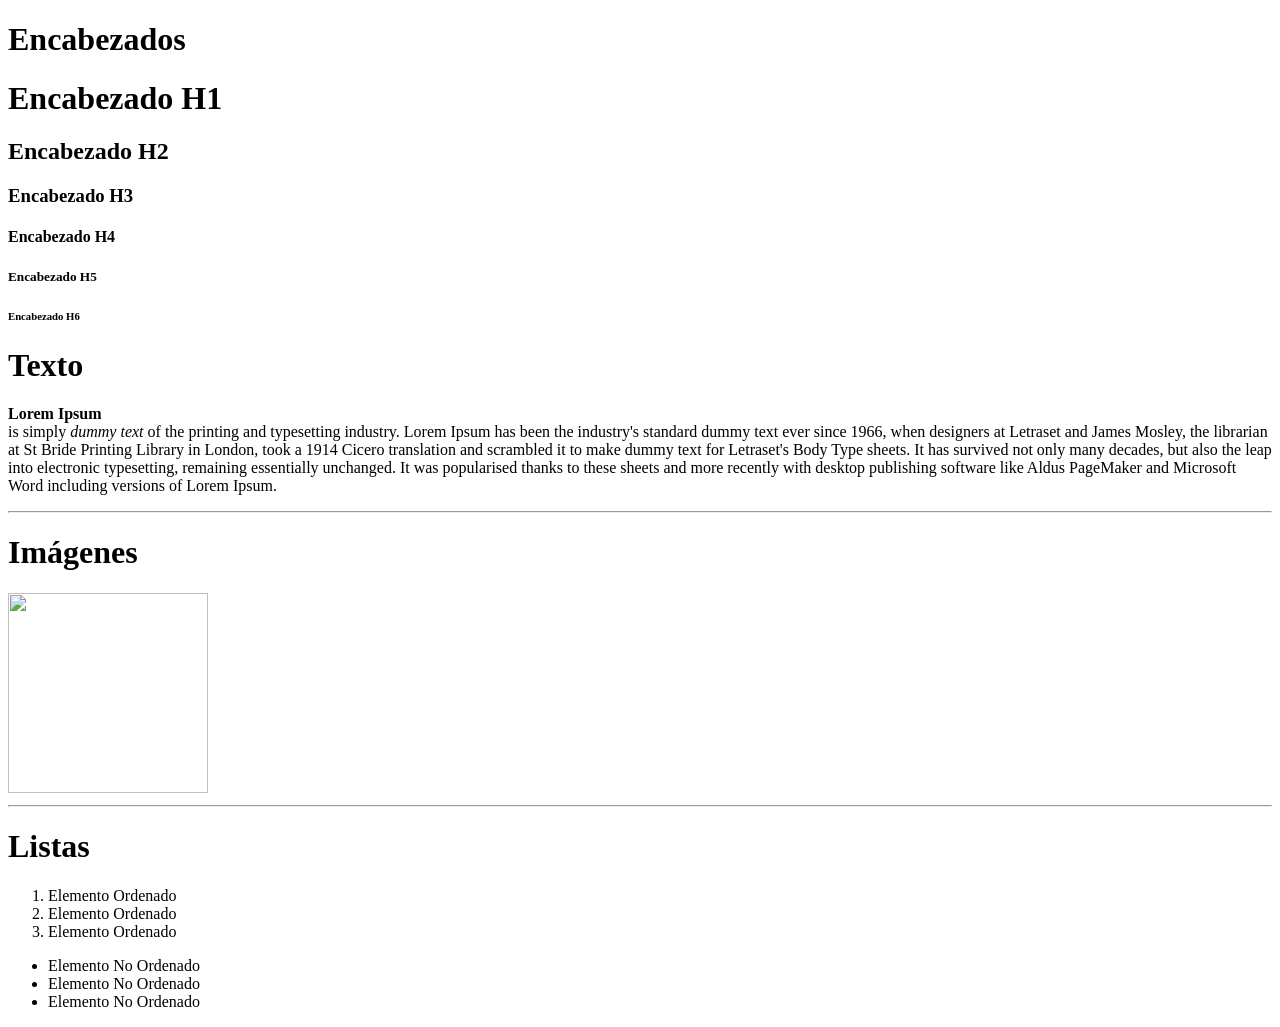
==== 22400674_Sandoval_Partida_Ivan_Vladimir/U2/base.html @ b4823e59 "Ejercicio Base" ====
<!DOCTYPE html>
<html>

    <head>
        <meta charset="UTF-8">
        <title>Estructura base</title>

    </head>
    <body>
        <!-- Encabezados -->
        <h1>Encabezados</h1>
        <h1>Encabezado H1</h1>
        <h2>Encabezado H2</h2>
        <h3>Encabezado H3</h3>
        <h4>Encabezado H4</h4>
        <h5>Encabezado H5</h5>
        <h6>Encabezado H6</h6>
        <!-- Texto -->
         <h1>Texto</h1>
         <p><strong>Lorem Ipsum</strong><br> is simply 
            <em>dummy text</em> of the printing and typesetting 
            industry. Lorem Ipsum has been the industry's 
            standard dummy text ever since 1966, 
            when designers at Letraset and James Mosley, 
            the librarian at St Bride Printing Library in 
            London, took a 1914 Cicero translation and 
            scrambled it to make dummy text for Letraset's Body
            Type sheets. It has survived not only many decades,
            but also the leap into electronic typesetting, remaining
            essentially unchanged. It was popularised thanks to these sheets
            and more recently with desktop publishing software
            like Aldus PageMaker and Microsoft Word including
            versions of Lorem Ipsum.
         </p>
         <hr>
         <!-- Imagenes -->
         <h1>Imágenes</h1>
          <img width="200px" height="200px" src="https://pbs.twimg.com/profile_images/425274582581264384/X3QXBN8C.jpeg">
         <hr>
         <!-- Listas -->   
        <h1>Listas</h1>       
          <ol>
            <li>Elemento Ordenado</li>
            <li>Elemento Ordenado</li>
            <li>Elemento Ordenado</li>
          </ol>
          <ul>
            <li>Elemento No Ordenado</li>
            <li>Elemento No Ordenado</li>
            <li>Elemento No Ordenado</li>
          </ul>
    </body>

</html>
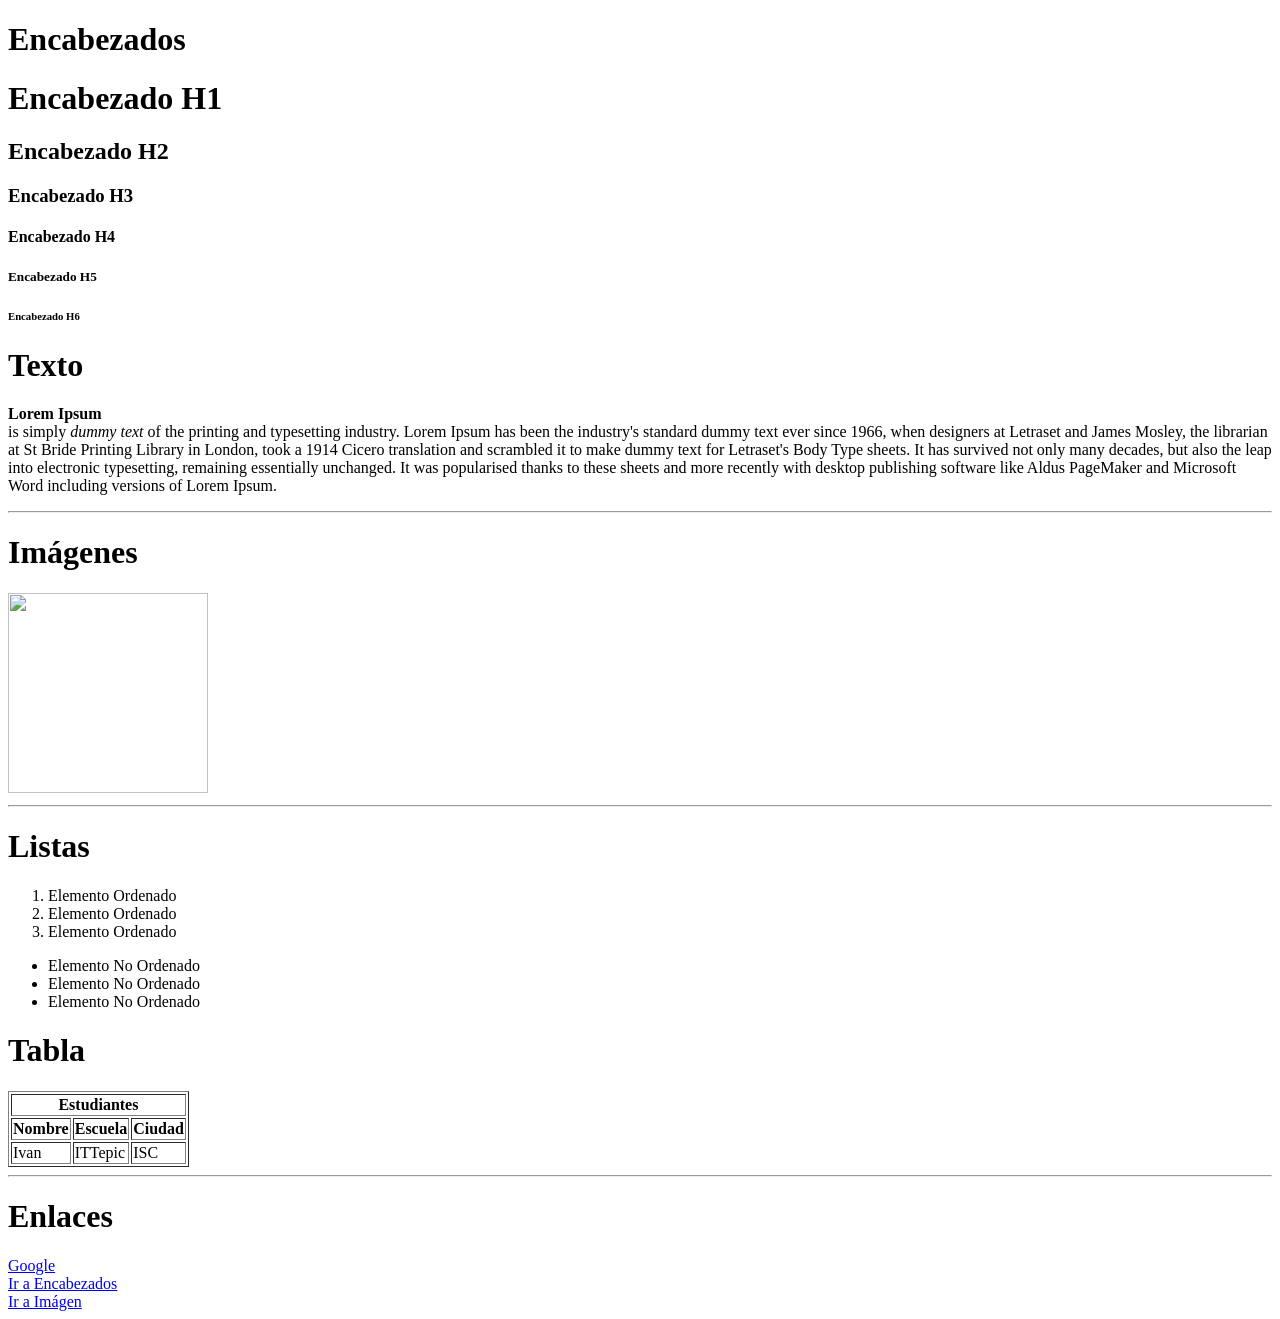
==== commit 9aacd1d4: "Agregar Ejercicio2" ====
--- a/22400674_Sandoval_Partida_Ivan_Vladimir/U2/base.html
+++ b/22400674_Sandoval_Partida_Ivan_Vladimir/U2/base.html
@@ -8,7 +8,7 @@
     </head>
     <body>
         <!-- Encabezados -->
-        <h1>Encabezados</h1>
+        <h1 id="encabezados">Encabezados</h1>
         <h1>Encabezado H1</h1>
         <h2>Encabezado H2</h2>
         <h3>Encabezado H3</h3>
@@ -34,7 +34,7 @@
          </p>
          <hr>
          <!-- Imagenes -->
-         <h1>Imágenes</h1>
+         <h1 id="imagen">Imágenes</h1>
           <img width="200px" height="200px" src="https://pbs.twimg.com/profile_images/425274582581264384/X3QXBN8C.jpeg">
          <hr>
          <!-- Listas -->   
@@ -49,6 +49,30 @@
             <li>Elemento No Ordenado</li>
             <li>Elemento No Ordenado</li>
           </ul>
-    </body>
+        <!-- Tabla -->
+        <h1>Tabla</h1>
+        <table border="1">
+          <tr>
+              <th colspan="3">Estudiantes</th>
+          </tr>
+          <tr>
+              <th>Nombre</th>
+              <th>Escuela</th>
+              <th>Ciudad</th>
+          </tr>
+          <tr>
+              <td>Ivan</td>
+              <td>ITTepic</td>
+              <td>ISC</td>
+          </tr>
+
+        </table>
+        <hr>
+        <!-- Enlaces -->
+         <h1>Enlaces</h1>
+         <a href="https://www.google.com" target="_blank" title="Ir a google">Google</a><br>
+         <a href="#encabezados">Ir a Encabezados</a><br>
+         <a href="#imagen">Ir a Imágen</a>
+      </body>
 
 </html>
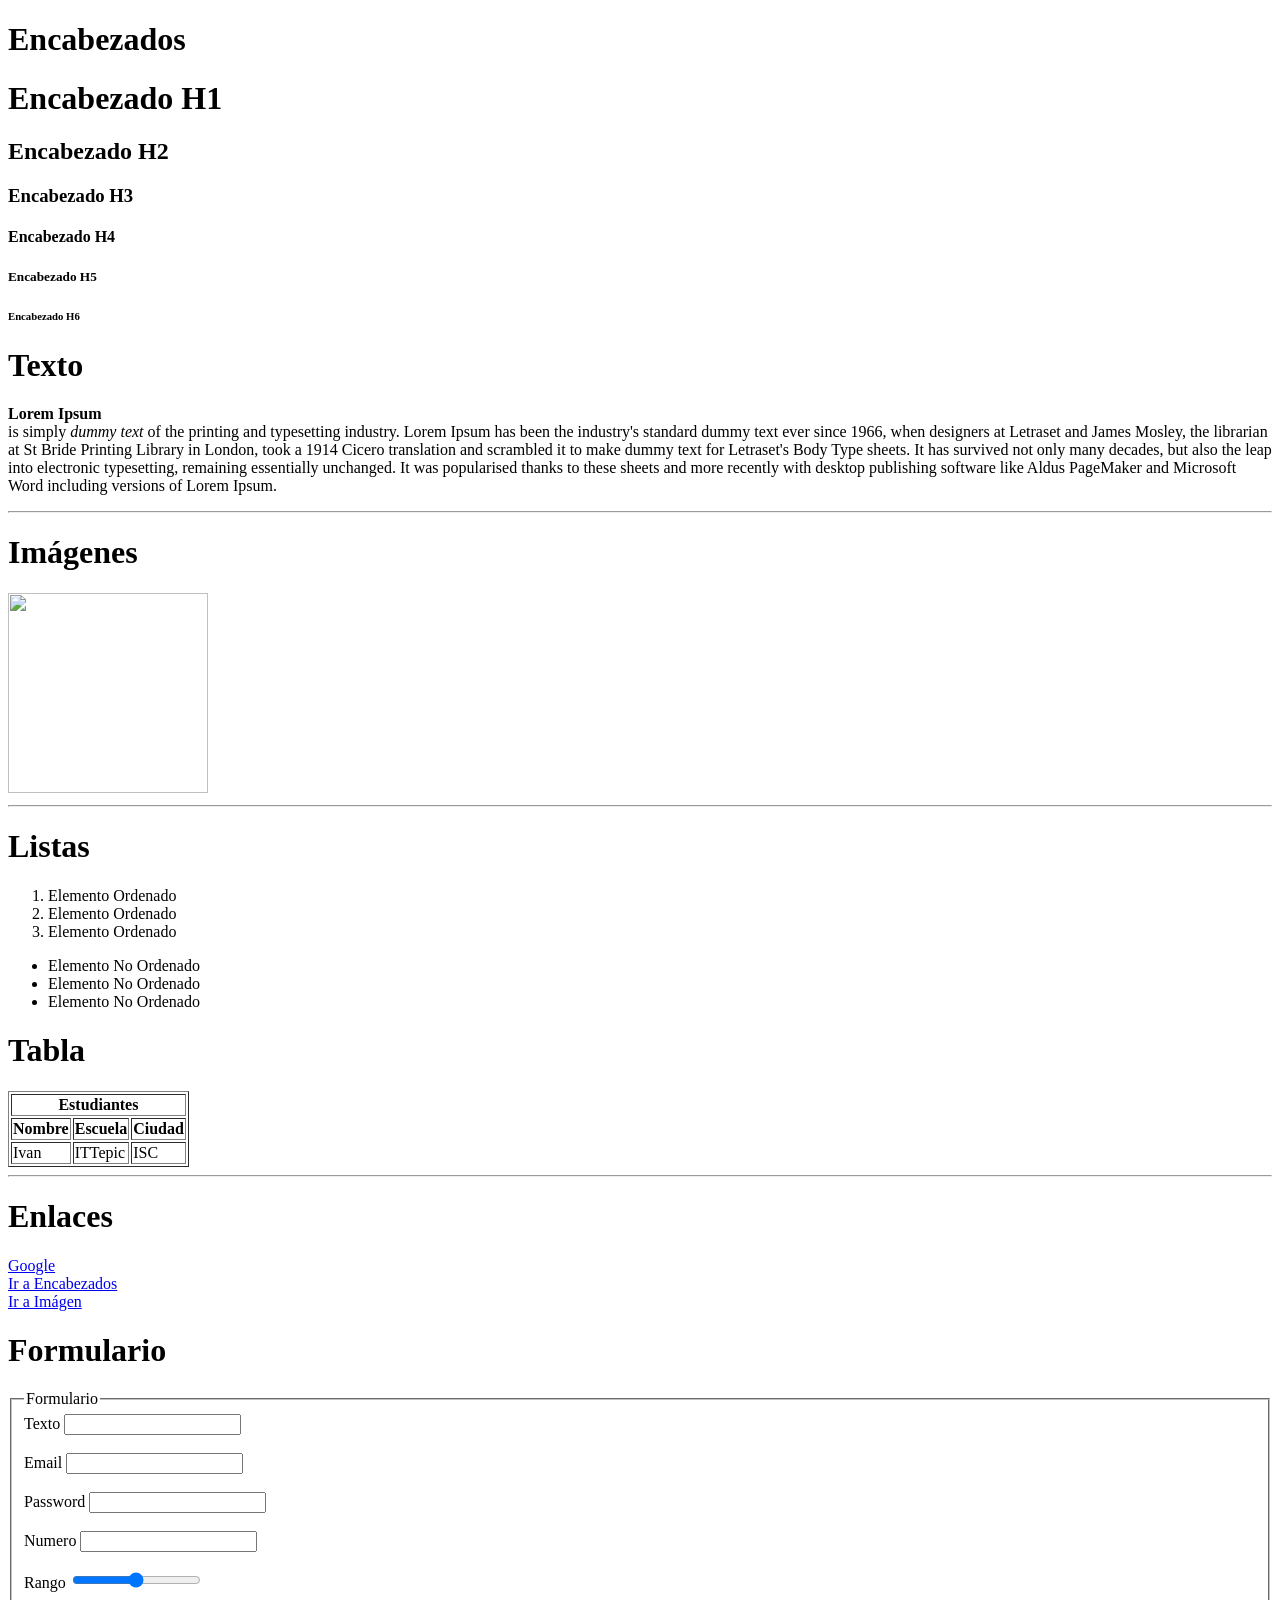
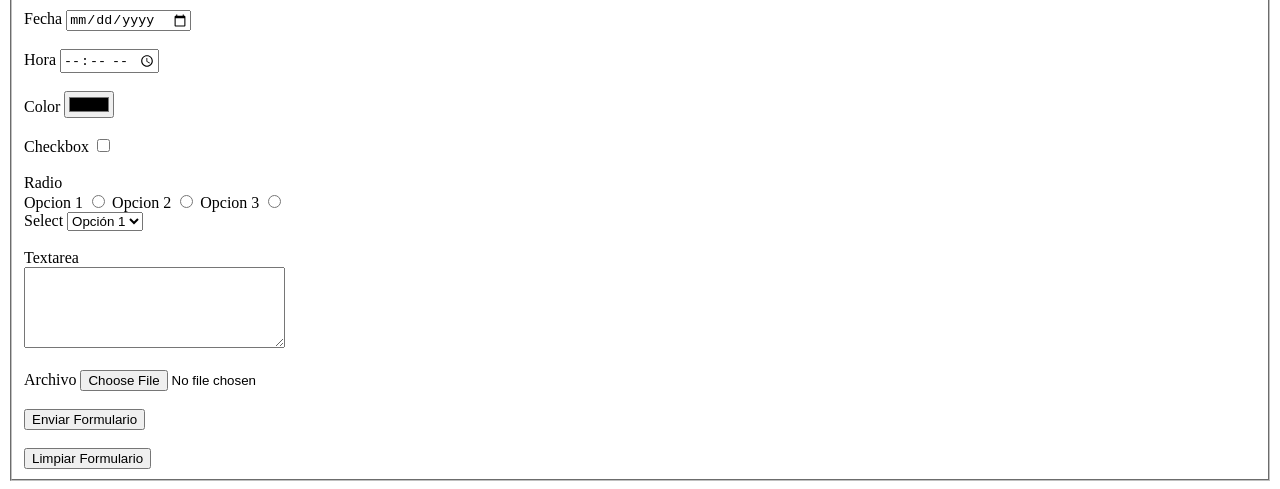
==== commit 3a6c7b21: "Ejercicio 3" ====
--- a/22400674_Sandoval_Partida_Ivan_Vladimir/U2/base.html
+++ b/22400674_Sandoval_Partida_Ivan_Vladimir/U2/base.html
@@ -73,6 +73,65 @@
          <a href="https://www.google.com" target="_blank" title="Ir a google">Google</a><br>
          <a href="#encabezados">Ir a Encabezados</a><br>
          <a href="#imagen">Ir a Imágen</a>
+        <!-- Formulario -->
+        <h1>Formulario</h1>
+        <form action="#" method="post">
+          <fieldset>
+            <legend>Formulario</legend>
+            <!--Texto-->
+            <label>Texto</label>
+            <input type="text"><br><br>
+            <!--Email-->
+            <label>Email</label>
+            <input type="email"><br><br>
+            <!--Password-->
+            <label>Password</label>
+            <input type ="password"><br><br>
+            <!--Numero-->
+            <label>Numero</label>
+            <input type ="number"><br><br>
+            <!--Rango-->
+            <label>Rango</label>
+            <input type="range"><br><br>
+            <!--Fecha-->
+            <label>Fecha</label>
+            <input type="date"><br><br>
+            <!--Hora-->
+            <label>Hora</label>
+            <input type="time"><br><br>
+            <!--Color-->
+            <label>Color</label>
+            <input type="color"><br><br>
+            <!--Checkbox-->
+            <label>Checkbox</label>
+            <input type="checkbox"><br><br>
+            <!--Radio-->
+            <label>Radio</label><br>
+            <label>Opcion 1</label>
+            <input type="radio" value="Opcion 1" name="radio">
+            <label>Opcion 2</label>
+            <input type="radio" value="Opcion 2" name="radio">
+            <label>Opcion 3</label>
+            <input type="radio" value="Opcion 3" name="radio"><br>
+            <!--Select-->
+            <label>Select</label>
+            <select>
+              <option>Opción 1</option>
+              <option>Opción 2</option>
+              <option>Opción 3</option>
+            </select><br><br>
+            <!--Textarea-->
+            <label>Textarea</label><br>
+            <textarea rows="5" cols="30"></textarea><br><br>
+            <!--Archivo-->
+            <label>Archivo</label>
+            <input type="file"><br><br>
+
+            <!--Botones-->
+            <input type="submit" value="Enviar Formulario"><br><br>
+            <input type="reset" value="Limpiar Formulario">
+          </fieldset>
+        </form>
       </body>
 
 </html>
